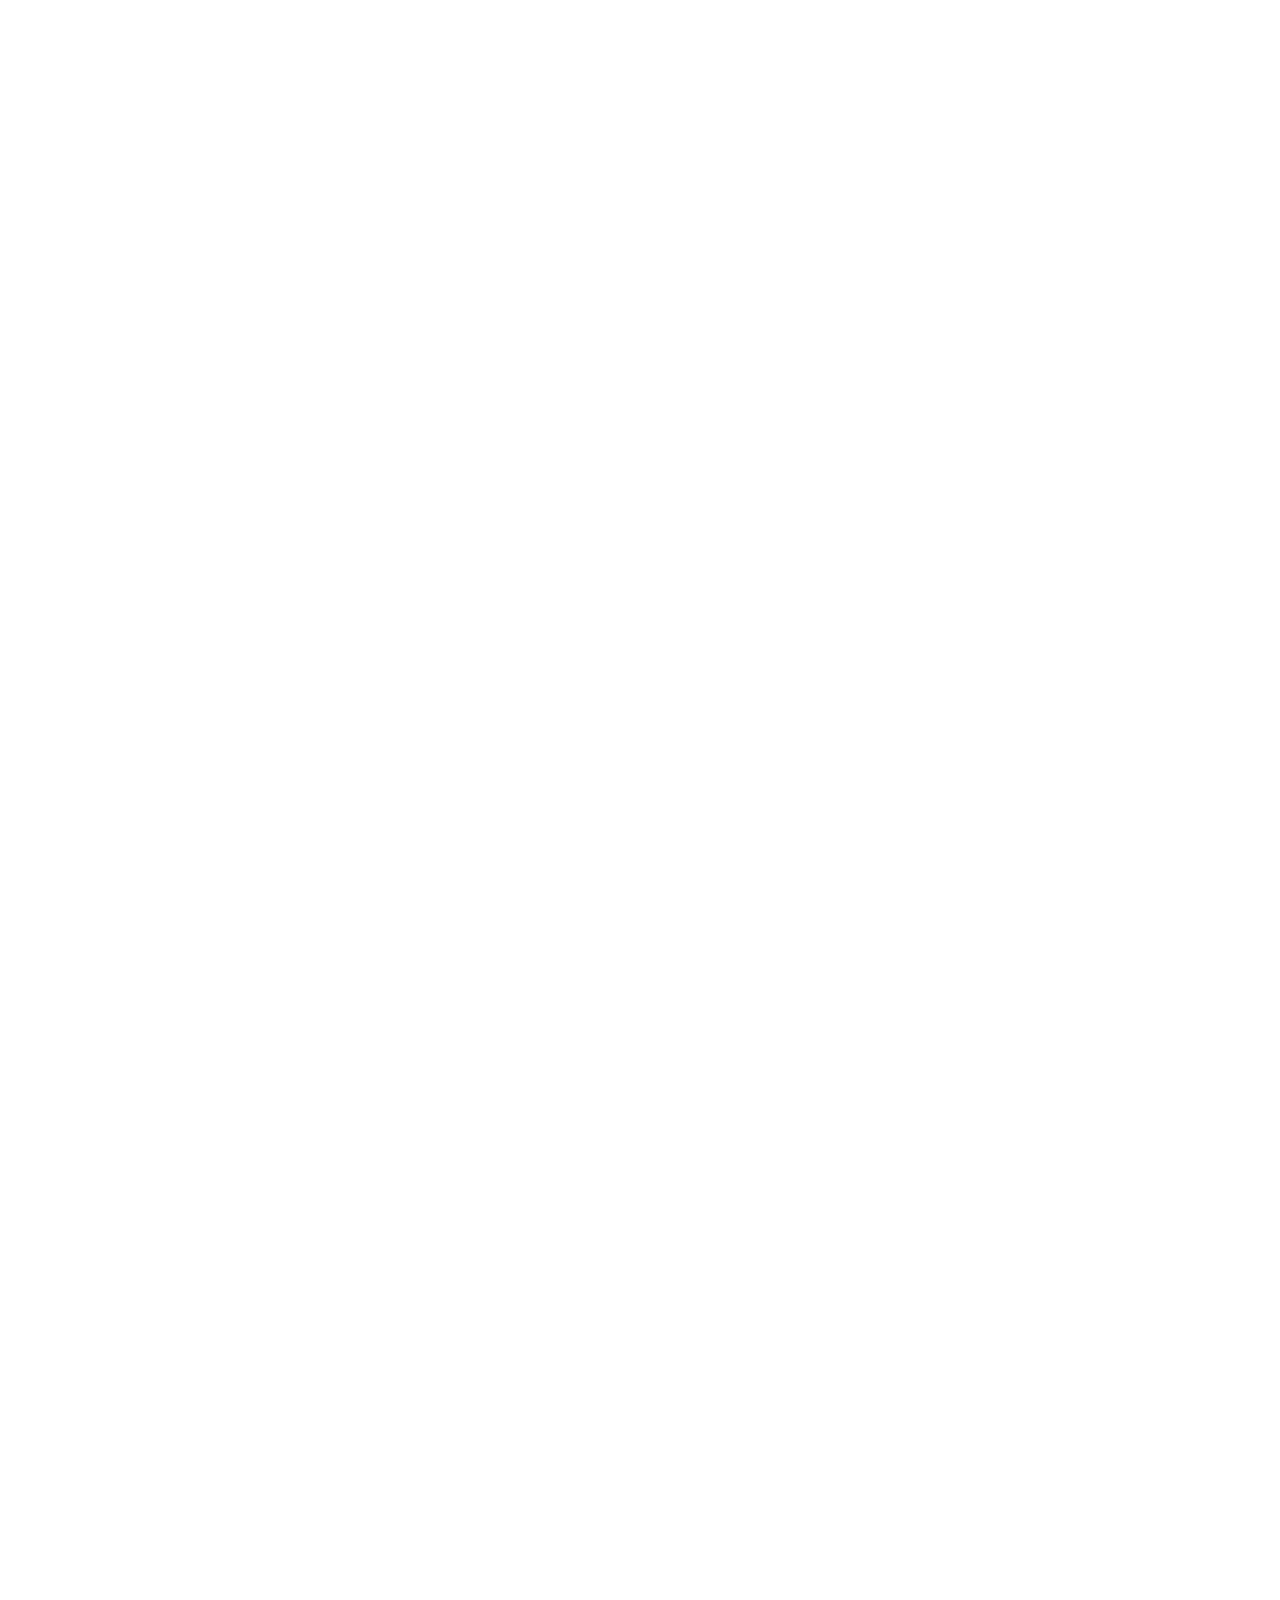
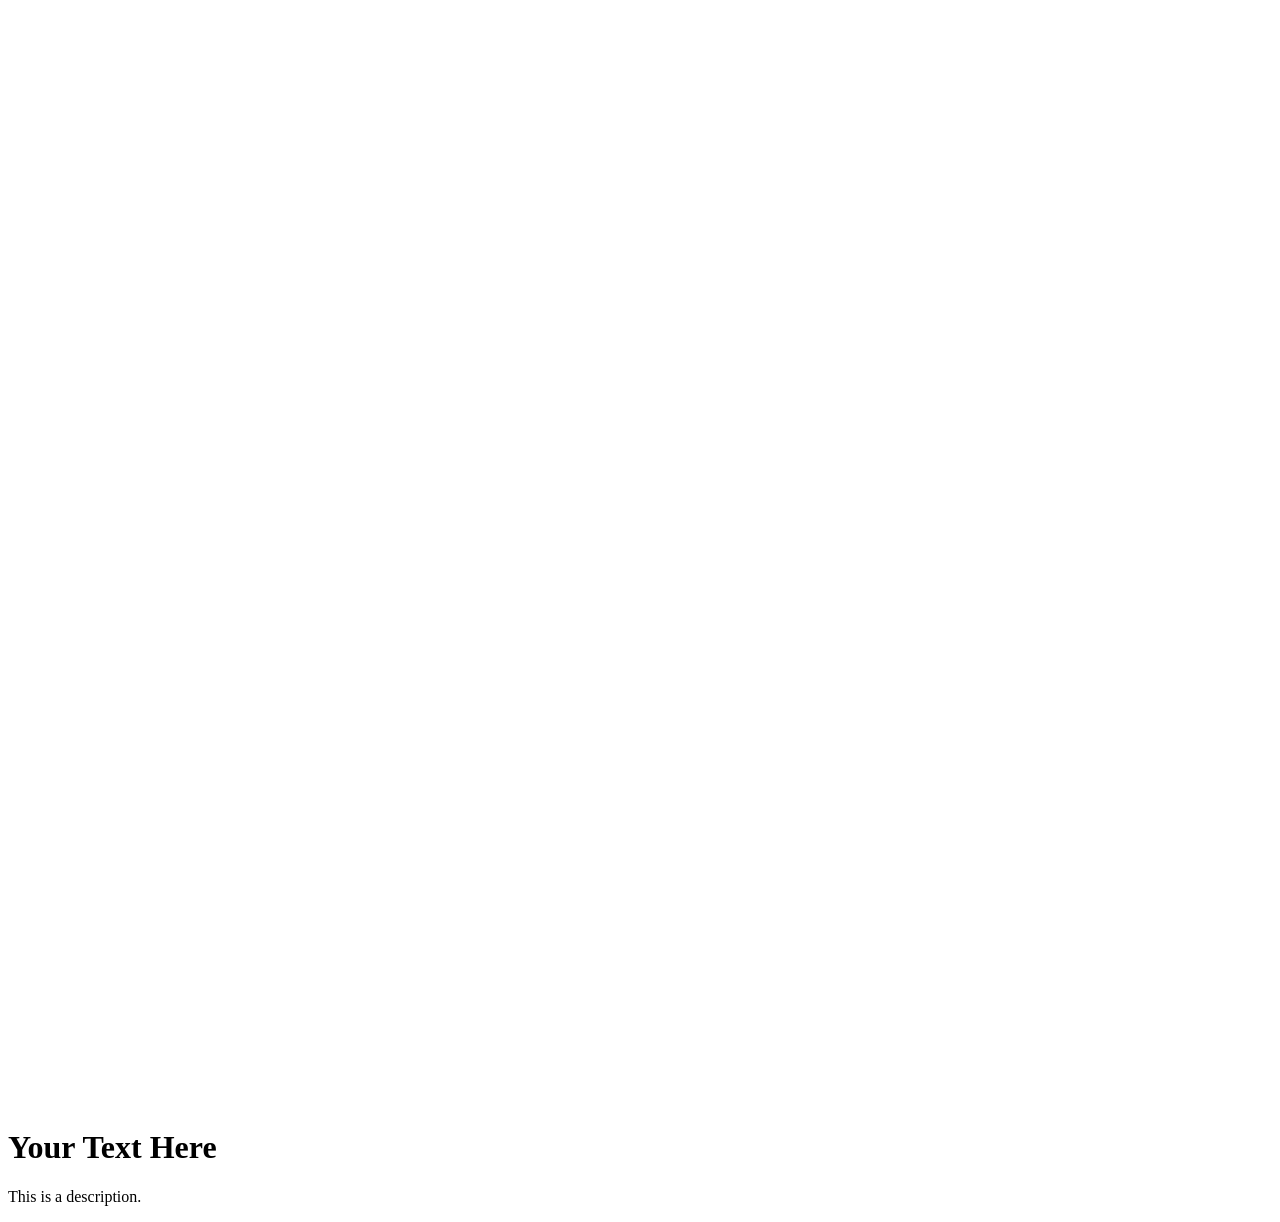
==== home.html @ 60709d43 "Add files via upload" ====
<!DOCTYPE html>
<html lang="en">
  <head>
    <meta charset="UTF-8" />
    <meta name="viewport" content="width=device-width, initial-scale=1.0" />
    <link rel="stylesheet" href="home.css" />
    <title>Document</title>
  </head>
  <body>
    <div class="overlay"></div>
    <div class="text">
      <h1>Your Text Here</h1>
      <p>This is a description.</p>
    </div>
  </body>
</html>
---- home.css ----
body{
  
   
   
}

.overlay{
    background-image: url('https://thumbs.dreamstime.com/z/woman-words-learn-earn-female-student-carrying-books-businesswoman-jumping-over-dollar-sign-text-blackboard-70418313.jpg?ct=jpeg');
    background-position: center;
    background-repeat: no-repeat;
    background-size: cover;
    width: 250vh;
    height: 300vh;
}
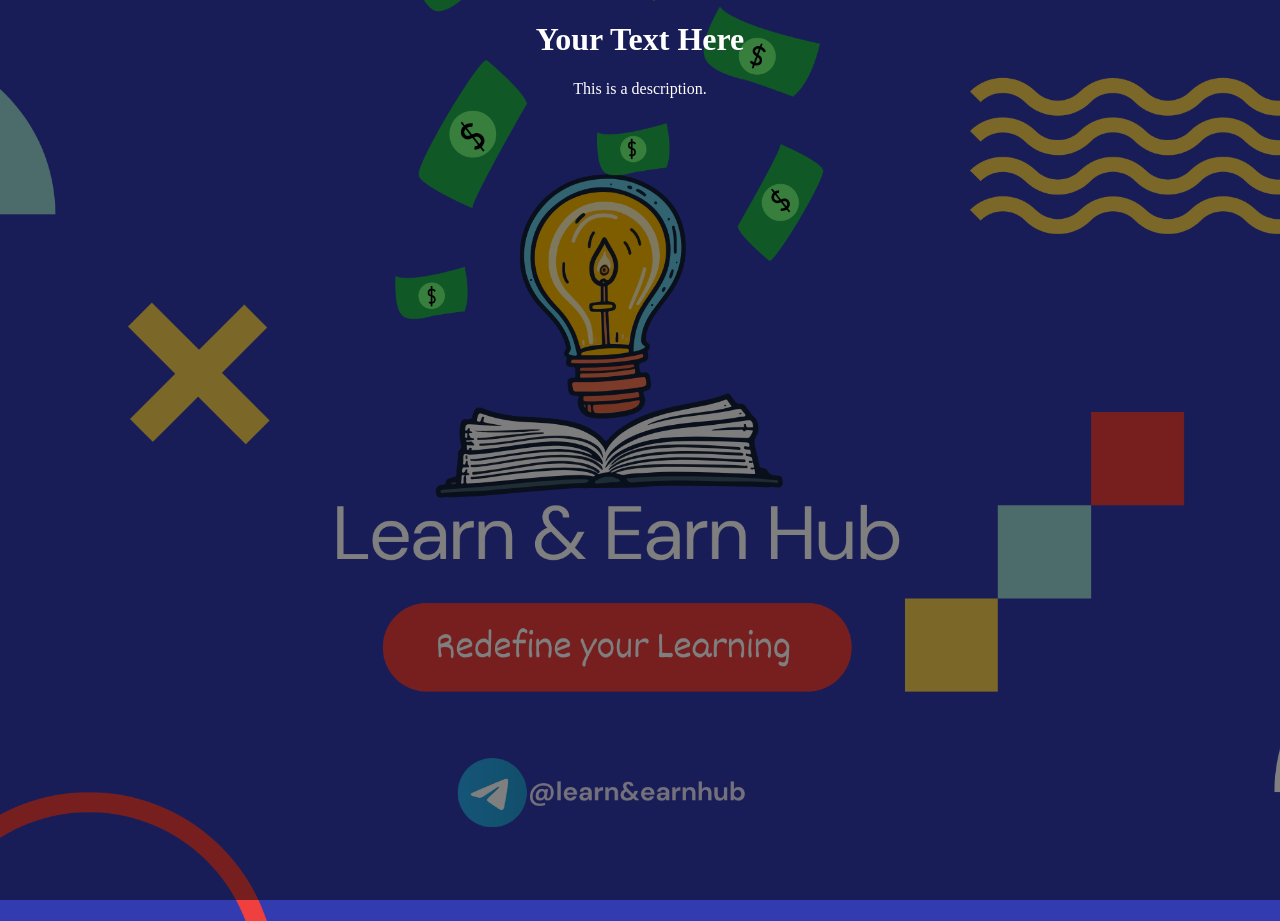
==== commit 429b9d44: "Update home.html" ====
--- a/home.html
+++ b/home.html
@@ -7,7 +7,7 @@
     <title>Document</title>
   </head>
   <body>
-    <div class="overlay"></div>
+    <div class="veil"></div>
     <div class="text">
       <h1>Your Text Here</h1>
       <p>This is a description.</p>
--- a/home.css
+++ b/home.css
@@ -1,18 +1,29 @@
 body{
-  
-   
+  background-image: url("L$E\ HUB\ LOGO.png");
+   margin: 0;
+  padding: 0;
+  background-size: cover; 
+  background-position: center; 
+  background-repeat: no-repeat; 
+  height: 100vh;
    
 }
 
-.overlay{
-    background-image: url('https://thumbs.dreamstime.com/z/woman-words-learn-earn-female-student-carrying-books-businesswoman-jumping-over-dollar-sign-text-blackboard-70418313.jpg?ct=jpeg');
-    background-position: center;
-    background-repeat: no-repeat;
-    background-size: cover;
-    width: 250vh;
-    height: 300vh;
-}
+.veil {
+    position: fixed;
+    top: 0;
+    left: 0;
+    width: 100%;
+    height: 100%;
+    background-color: rgba(0, 0, 0, 0.5); 
+  }
 
+  .text {
+    position: relative; /* Stacks on top of the background and veil */
+    z-index: 2; /* Ensures it appears above the veil */
+    text-align: center;
+    color: white;
+  }
 
 
   
